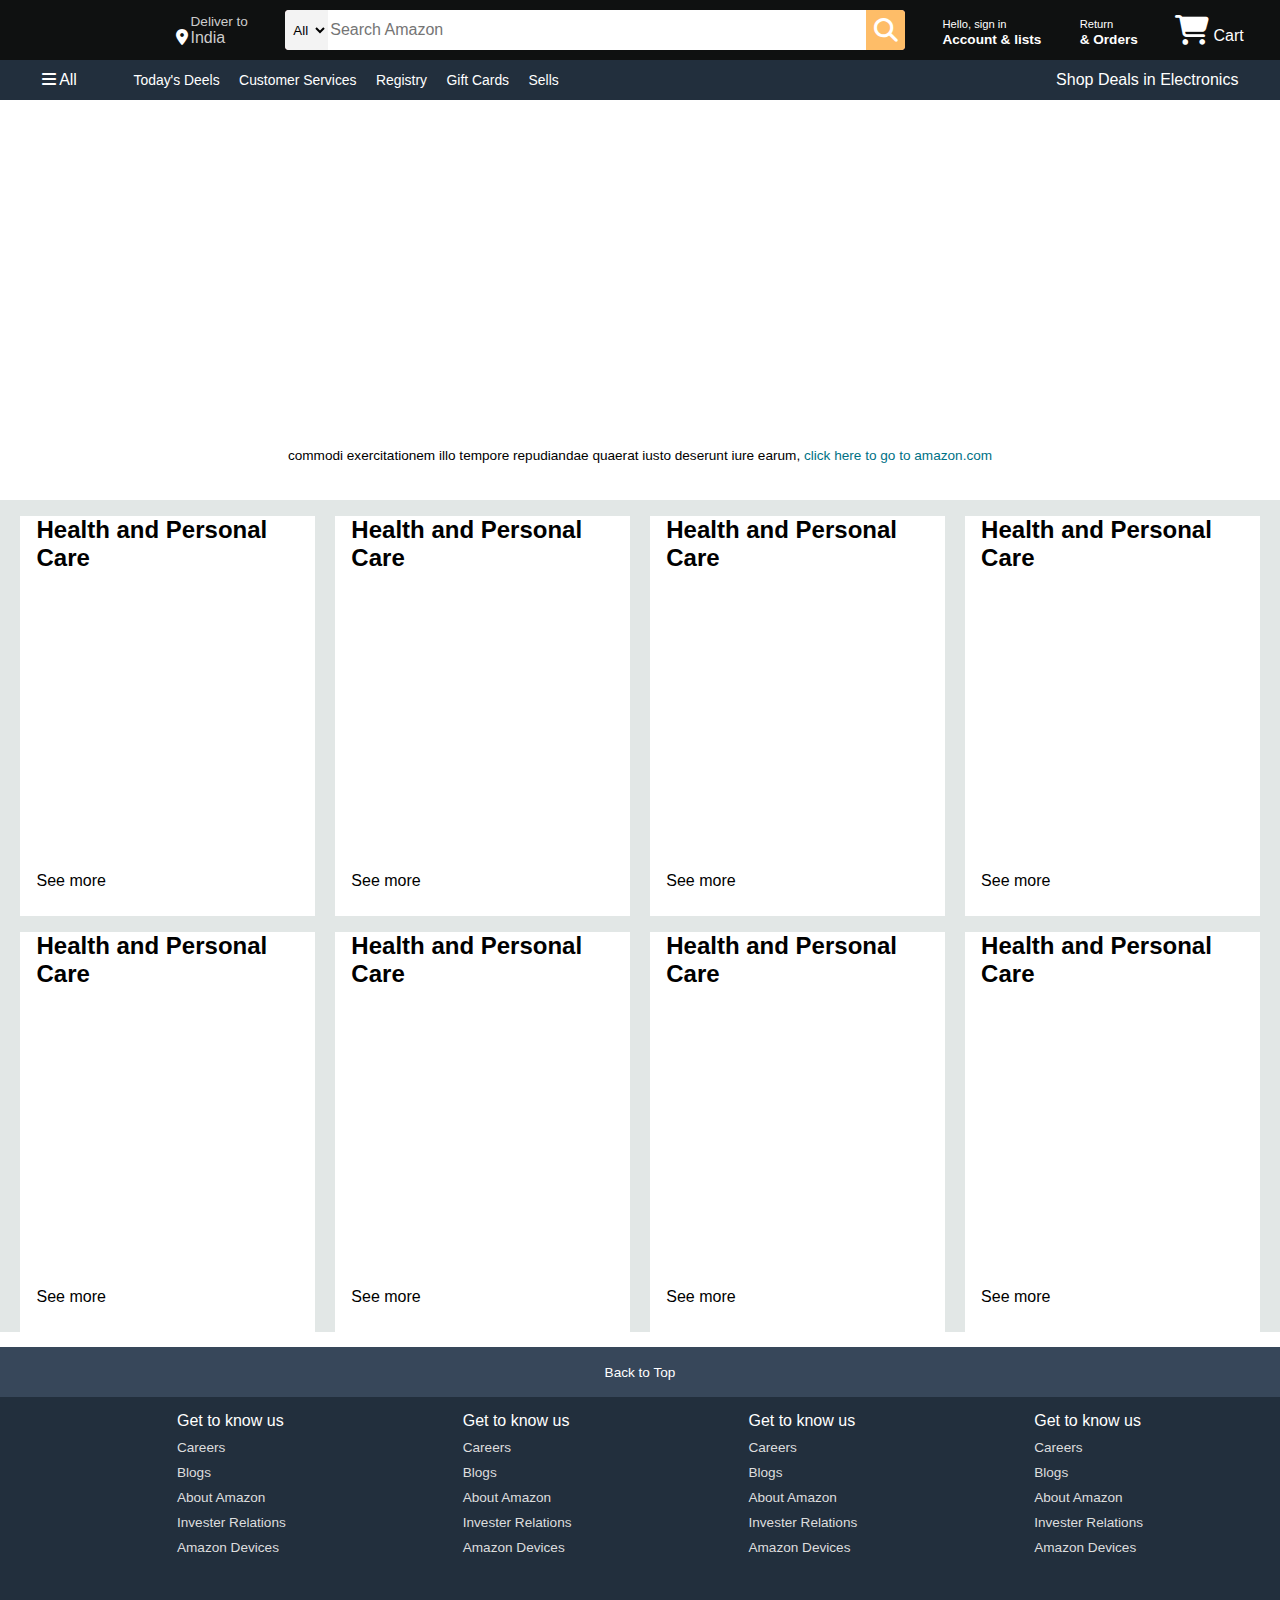
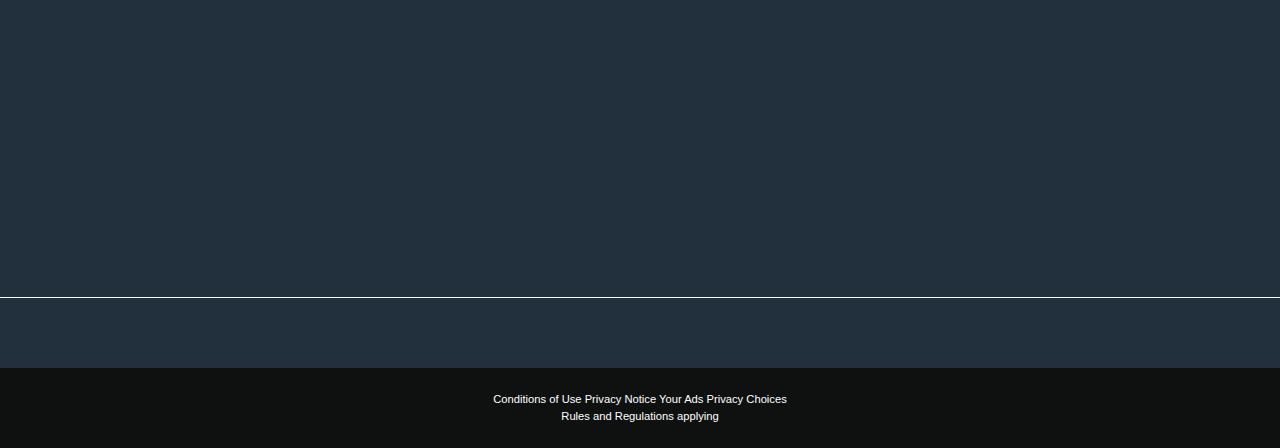
==== index.html @ 7504f5b2 "Add files via upload" ====
<!DOCTYPE html>
<html lang="en">
<head>
    <meta charset="UTF-8">
    <meta name="viewport" content="width=device-width, initial-scale=1.0">
    <title>Amazon</title>
    <link rel="stylesheet" href="https://cdnjs.cloudflare.com/ajax/libs/font-awesome/6.7.2/css/all.min.css" integrity="sha512-Evv84Mr4kqVGRNSgIGL/F/aIDqQb7xQ2vcrdIwxfjThSH8CSR7PBEakCr51Ck+w+/U6swU2Im1vVX0SVk9ABhg==" crossorigin="anonymous" referrerpolicy="no-referrer" />
    <link rel="stylesheet" href="style.css">
</head>
<body>
    <header>
        <div class="navbar">
            <div class="nav-logo border">
                <div class="logo"></div>
            </div>
            <div class="nav-address border">
                <p class="add-first">Deliver to</p>
                <div class="add-icon ">
                    <i class="fa-solid fa-location-dot"></i>
                    <p class="add-second">India</p>
                </div>
                
            </div>
            <div class="nav-search">
                <select class="search-select">
                    <option>All</option>
                </select>
                <input placeholder="Search Amazon"class="search-input">
                <div class="search-icon">
                    <i class="fa-solid fa-magnifying-glass"></i>
                </div>
            </div>
        
        <div class="nav-signin border">
            <p><span>Hello, sign in</span></p>
            <p class="nav-second">Account & lists</p>
        </div>
        <div class="nav-return border">
            <p><span>Return</span></p>
            <p class="nav-second">& Orders</p>
        </div>
        <div class="nav-cart">
            <i class="fa-solid fa-cart-shopping"></i>
            Cart

        </div>
        </div>
        
     <div class="panel">
            <div class="panal-all">
            <i class="fa-solid fa-bars"></i>
            All
        </div>
        <div class="panel-ops">
            <p>Today's Deels</p>
            <p>Customer Services</p>
            <p>Registry</p>
            <p>Gift Cards</p>
            <p>Sells</p>
        </div>
        <div class="panel-deals">
            <p>Shop Deals in Electronics</p>
        </div>
    </div>
        
    </header>
    <div class="hero-section">
        <div class="hero-mgs">
           <p>  
            commodi exercitationem illo tempore repudiandae quaerat iusto deserunt iure earum,
             <a>click here to go to amazon.com</a>
          </p>
        </div>
    </div>
    <div class="shop-section">
       
        <div class=" box">
        <div class="box-content"><h2>Health and Personal Care</h2>
        <div class="box-img" style="background-image :url('box1_image.jpg');"></div>
        <p>See more</p>
    </div>
    </div>
    
     <div class=" box">
        <div class="box-content"><h2>Health and Personal Care</h2>
        <div class="box-img" style="background-image :url('box1_image.jpg');"></div>
        <p>See more</p>
    </div>
    </div>

    <div class=" box">
        <div class="box-content"><h2>Health and Personal Care</h2>
        <div class="box-img" style="background-image :url('box1_image.jpg');"></div>
        <p>See more</p>
    </div>
    </div>

    <div class="box">
        <div class="box-content"><h2>Health and Personal Care</h2>
        <div class="box-img" style="background-image :url('box1_image.jpg');"></div>
        <p>See more</p>
    </div>
    </div>

    <div class="box">
        <div class="box-content"><h2>Health and Personal Care</h2>
        <div class="box-img" style="background-image :url('box1_image.jpg');"></div>
        <p>See more</p>
    </div>
    </div>

    <div class="box">
        <div class="box-content"><h2>Health and Personal Care</h2>
        <div class="box-img" style="background-image :url('box1_image.jpg');"></div>
        <p>See more</p>
    </div>
    </div>

    <div class="box">
        <div class="box-content"><h2>Health and Personal Care</h2>
        <div class="box-img" style="background-image :url('box1_image.jpg');"></div>
        <p>See more</p>
    </div>
    </div>

    <div class="box">
        <div class="box-content"><h2>Health and Personal Care</h2>
        <div class="box-img" style="background-image :url('box1_image.jpg');"></div>
        <p>See more</p>
    </div>
    </div>
    </div>
    <footer>
        <div class="foot-panel">
            Back to Top
        </div>
        <div class="foot-panel2">
            <ul>
                <p>Get to know us</p>
                <a >Careers</a>
                <a >Blogs</a>
                <a>About Amazon</a>
                <a >Invester Relations</a>
                <a >Amazon Devices</a>
            </ul>

             <ul>
                <p>Get to know us</p>
                <a >Careers</a>
                <a >Blogs</a>
                <a>About Amazon</a>
                <a >Invester Relations</a>
                <a >Amazon Devices</a>
            </ul>
            <ul>
                <p>Get to know us</p>
                <a >Careers</a>
                <a >Blogs</a>
                <a>About Amazon</a>
                <a >Invester Relations</a>
                <a >Amazon Devices</a>
            </ul>
            <ul>
                <p>Get to know us</p>
                <a >Careers</a>
                <a >Blogs</a>
                <a>About Amazon</a>
                <a >Invester Relations</a>
                <a >Amazon Devices</a>
            </ul>
        </div>
        <div class="foot-panel3">
            <div class="logo"></div>
        </div>
        <div class="foot-panel4">
             <div class="pages">
                <a>Conditions of Use</a>
                <a>Privacy Notice</a>
                <a>Your Ads Privacy Choices </a>
             </div>
             <div class="copyright">
                Rules and Regulations applying 
             </div>
        </div>
    </footer>
</body>
</html>
---- style.css ----
*{
    margin: 0;
    font-family: Arial;
    border: border-box;
}
.navbar{
    height: 60px;
    background-color: #0f1111;
    color: white;
    display: flex;
    align-items: center;
    justify-content: space-evenly;
    
}
.nav-logo{
    height: 50px;
    width: 100px;
}
.logo{
    background-image: url(amazon_logo.png);
    background-size: cover;
    height: 50px;
    width: 100%;
    

}
.border{
    border: 1.5px solid transparent;
}
.border:hover{
    border: 1.5px solid white;
   
}
/* box 2 */
.add-first{
    color: #cccccc;
    font-size: 0.85rem;
    margin-left: 15px;
}
.add-second{
    color: #cccccc;
    font-size: 1rem;
    margin-left: 3px;
}
.add-icon{
    display: flex;
}
/* box 3 */
.nav-search{
    
    display: flex;
    justify-content: space-evenly;
    width: 620px;
    height: 40px;
    background-color: pink;
    border-radius: 4px;

}
.nav-search:hover{
    border: 2px solid orange;
}
.search-select{
background-color:#f3f3f3;
width: 50px;
text-align: center;
border-top-left-radius: 4px;
border-bottom-left-radius: 4px;
border: none;
}
.search-input{
    width: 100%;
    font-size: 1rem;
    border: none;
}
.search-icon{
    width: 45px;
    display: flex;
    justify-content: center;
    align-items: center;
    font-size: 1.5rem;
    background-color: #febd68;
    border-top-right-radius:4px ;
    border-bottom-right-radius:4px ;
}
/* box 4 */
span{
    font-size: 0.7rem;
}
.nav-second{
    font-size: 0.85rem;
    font-weight: 700;
}
.nav-cart i{
    font-size: 30px;
}
.nave-cart{
    font-size: 0.85rem;
    font-weight: 700;
}
.panel{
    height: 40px;
    background-color: #222f3d;
    display: flex;

    align-items: center;
    justify-content: space-evenly;
    color: white;
    
}
.panel-ops p{
    display: inline;
    font-size: 0.87rem;
    margin-left: 15px;
}
.panel-ops{
    width: 70%;
}
/* hero section */
.hero-section{
    background-image: url(hero_image.jpg);
    height: 400px;
    background-size: cover;
    display: flex;
    justify-content: center;
    align-items: flex-end;
}
.hero-mgs{
    background-color: white;
    color: black;
    height: 40px;
    display: flex;
    align-items: center;
    justify-content: center;
    font-size: 0.85rem;
    width: 80%;
    margin-bottom: 25px;
}
.hero-mgs a{
    color: #007185;
}
.shop-section{
    display: flex;
    flex-wrap: wrap;
    justify-content: space-evenly;
    background-color: #e2e7e6;
    

}
.box{
    height: 400px;
    width: 23%;
    border: none;
    background-color: white;
    padding: 20px 0p 15px;
    margin-top: 1rem;
}
.box-img{
    width: 100%;
    height: 300px;
    background-size:cover;
    
}
.box-content{
    margin-left: 1rem;
    margin-right: 1rem;
}
footer{
    margin-top: 15px;
}
.foot-panel{
    background-color: #37475a;
    font-size: 0.85rem;
    display: flex;
    justify-content: center;
    color: white;
    height: 50px;
    align-items: center;
}
.foot-panel2{
    background-color: #222f3d;
    height: 500px;
    color: white;
    display: flex;
    justify-content: space-evenly;
}
ul{
    margin-top: 15px;
}
ul a{
    display: block;
    font-size: 0.85rem;
    margin-top: 10px;
    color: #dddddd;
}
 .foot-panel3{
    background-color: #222f3d;
    border-top: 0.5px solid white;
    height: 70px;
    display: flex;
    justify-content: center;
    align-items: center;

 }
 .logo{
    background-image: url(amazon_logo.png);
    background-size: cover;
    height: 50px;
    width: 100px;
    

}
.foot-panel4{
    background-color: #0f1111;
    height: 80px;
    color: white;
    font-size: 0.7rem;
    text-align: center;
}
.pages{
    font-size: 0.7rem;
    text-align: center;
    padding-top: 25px;
}
.copyright{
    text-align: center;
    margin-top: 5px;
}
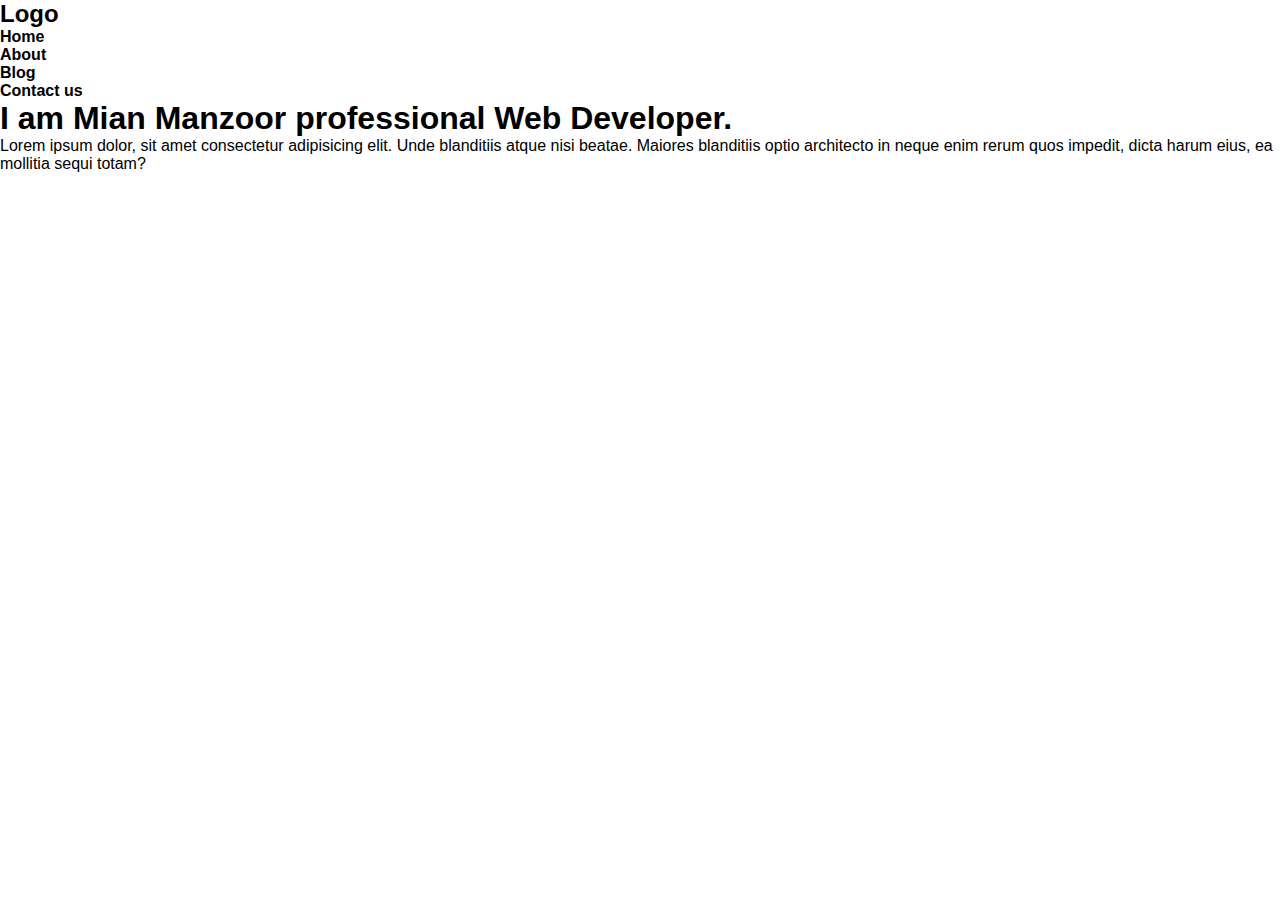
==== commit 98aabf3b: "Add files via upload" ====
--- a/index.html
+++ b/index.html
@@ -1,187 +1,32 @@
 <!DOCTYPE html>
 <html lang="en">
+
 <head>
     <meta charset="UTF-8">
     <meta name="viewport" content="width=device-width, initial-scale=1.0">
-    <title>Amazon</title>
-    <link rel="stylesheet" href="https://cdnjs.cloudflare.com/ajax/libs/font-awesome/6.7.2/css/all.min.css" integrity="sha512-Evv84Mr4kqVGRNSgIGL/F/aIDqQb7xQ2vcrdIwxfjThSH8CSR7PBEakCr51Ck+w+/U6swU2Im1vVX0SVk9ABhg==" crossorigin="anonymous" referrerpolicy="no-referrer" />
     <link rel="stylesheet" href="style.css">
+    <title>Document</title>
 </head>
+
 <body>
-    <header>
-        <div class="navbar">
-            <div class="nav-logo border">
-                <div class="logo"></div>
-            </div>
-            <div class="nav-address border">
-                <p class="add-first">Deliver to</p>
-                <div class="add-icon ">
-                    <i class="fa-solid fa-location-dot"></i>
-                    <p class="add-second">India</p>
-                </div>
-                
-            </div>
-            <div class="nav-search">
-                <select class="search-select">
-                    <option>All</option>
-                </select>
-                <input placeholder="Search Amazon"class="search-input">
-                <div class="search-icon">
-                    <i class="fa-solid fa-magnifying-glass"></i>
-                </div>
-            </div>
-        
-        <div class="nav-signin border">
-            <p><span>Hello, sign in</span></p>
-            <p class="nav-second">Account & lists</p>
-        </div>
-        <div class="nav-return border">
-            <p><span>Return</span></p>
-            <p class="nav-second">& Orders</p>
-        </div>
-        <div class="nav-cart">
-            <i class="fa-solid fa-cart-shopping"></i>
-            Cart
-
+    <div class="main">
+        <div class="nav">
+            <h2>Logo</h2>
+            <div class="navpart-2">
+                <h4>Home</h4>
+                <h4>About</h4>
+                <h4>Blog</h4>
+                <h4>Contact us</h4>
         </div>
         </div>
-        
-     <div class="panel">
-            <div class="panal-all">
-            <i class="fa-solid fa-bars"></i>
-            All
-        </div>
-        <div class="panel-ops">
-            <p>Today's Deels</p>
-            <p>Customer Services</p>
-            <p>Registry</p>
-            <p>Gift Cards</p>
-            <p>Sells</p>
-        </div>
-        <div class="panel-deals">
-            <p>Shop Deals in Electronics</p>
+        <div class="content">
+            <div class="left">
+                <h1>I am Mian Manzoor professional Web Developer. </h1>
+                <p>Lorem ipsum dolor, sit amet consectetur adipisicing elit. Unde blanditiis atque nisi beatae. Maiores blanditiis optio architecto in neque enim rerum quos impedit, dicta harum eius, ea mollitia sequi totam?</p>
+            </div>
+            <div class="right"></div>
         </div>
     </div>
-        
-    </header>
-    <div class="hero-section">
-        <div class="hero-mgs">
-           <p>  
-            commodi exercitationem illo tempore repudiandae quaerat iusto deserunt iure earum,
-             <a>click here to go to amazon.com</a>
-          </p>
-        </div>
-    </div>
-    <div class="shop-section">
-       
-        <div class=" box">
-        <div class="box-content"><h2>Health and Personal Care</h2>
-        <div class="box-img" style="background-image :url('box1_image.jpg');"></div>
-        <p>See more</p>
-    </div>
-    </div>
-    
-     <div class=" box">
-        <div class="box-content"><h2>Health and Personal Care</h2>
-        <div class="box-img" style="background-image :url('box1_image.jpg');"></div>
-        <p>See more</p>
-    </div>
-    </div>
+</body>
 
-    <div class=" box">
-        <div class="box-content"><h2>Health and Personal Care</h2>
-        <div class="box-img" style="background-image :url('box1_image.jpg');"></div>
-        <p>See more</p>
-    </div>
-    </div>
-
-    <div class="box">
-        <div class="box-content"><h2>Health and Personal Care</h2>
-        <div class="box-img" style="background-image :url('box1_image.jpg');"></div>
-        <p>See more</p>
-    </div>
-    </div>
-
-    <div class="box">
-        <div class="box-content"><h2>Health and Personal Care</h2>
-        <div class="box-img" style="background-image :url('box1_image.jpg');"></div>
-        <p>See more</p>
-    </div>
-    </div>
-
-    <div class="box">
-        <div class="box-content"><h2>Health and Personal Care</h2>
-        <div class="box-img" style="background-image :url('box1_image.jpg');"></div>
-        <p>See more</p>
-    </div>
-    </div>
-
-    <div class="box">
-        <div class="box-content"><h2>Health and Personal Care</h2>
-        <div class="box-img" style="background-image :url('box1_image.jpg');"></div>
-        <p>See more</p>
-    </div>
-    </div>
-
-    <div class="box">
-        <div class="box-content"><h2>Health and Personal Care</h2>
-        <div class="box-img" style="background-image :url('box1_image.jpg');"></div>
-        <p>See more</p>
-    </div>
-    </div>
-    </div>
-    <footer>
-        <div class="foot-panel">
-            Back to Top
-        </div>
-        <div class="foot-panel2">
-            <ul>
-                <p>Get to know us</p>
-                <a >Careers</a>
-                <a >Blogs</a>
-                <a>About Amazon</a>
-                <a >Invester Relations</a>
-                <a >Amazon Devices</a>
-            </ul>
-
-             <ul>
-                <p>Get to know us</p>
-                <a >Careers</a>
-                <a >Blogs</a>
-                <a>About Amazon</a>
-                <a >Invester Relations</a>
-                <a >Amazon Devices</a>
-            </ul>
-            <ul>
-                <p>Get to know us</p>
-                <a >Careers</a>
-                <a >Blogs</a>
-                <a>About Amazon</a>
-                <a >Invester Relations</a>
-                <a >Amazon Devices</a>
-            </ul>
-            <ul>
-                <p>Get to know us</p>
-                <a >Careers</a>
-                <a >Blogs</a>
-                <a>About Amazon</a>
-                <a >Invester Relations</a>
-                <a >Amazon Devices</a>
-            </ul>
-        </div>
-        <div class="foot-panel3">
-            <div class="logo"></div>
-        </div>
-        <div class="foot-panel4">
-             <div class="pages">
-                <a>Conditions of Use</a>
-                <a>Privacy Notice</a>
-                <a>Your Ads Privacy Choices </a>
-             </div>
-             <div class="copyright">
-                Rules and Regulations applying 
-             </div>
-        </div>
-    </footer>
-</body>
 </html>